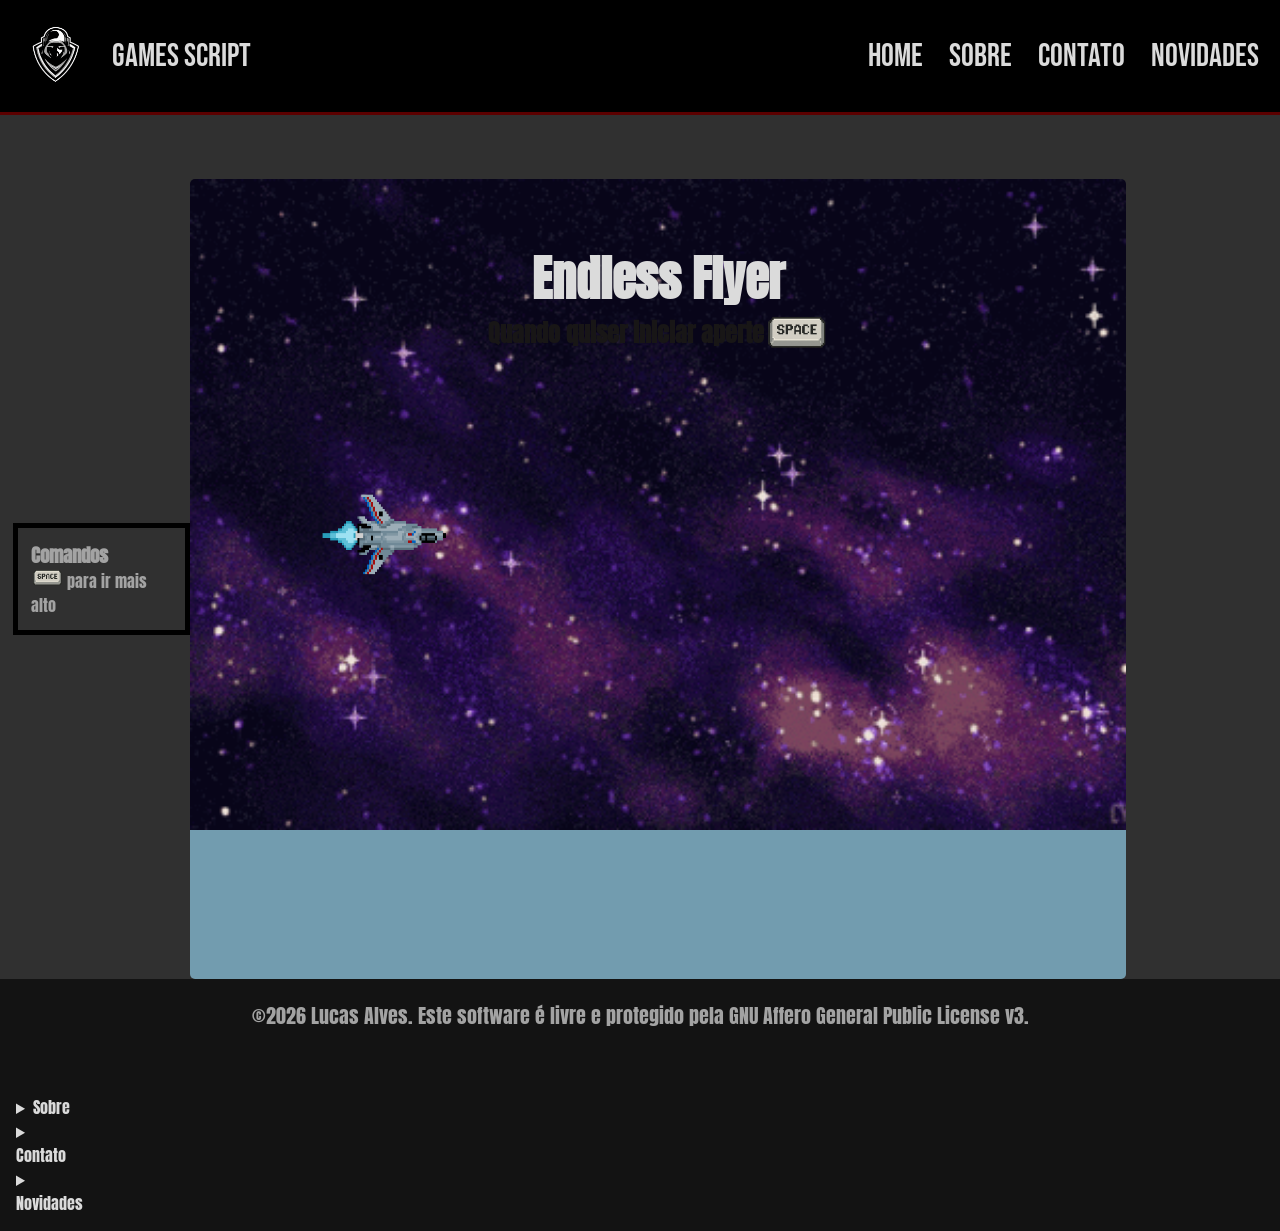
==== PAGES/endless_flyer.html @ 57188eef "Add Endless Flyer; rename Sticker Run Adds a new Endless Flyer game with images (Assets/IMG/nave.gif" ====
<!DOCTYPE html>
<html lang="pt-br">
<head>
    <meta charset="UTF-8">
    <meta name="viewport" content="width=device-width, initial-scale=1.0">
    <title>Endless Flyer</title>
    <link rel="stylesheet" href="../CSS/style.css">
    <link rel="stylesheet" href="../CSS/games.css">
    <link rel="stylesheet" href="../CSS/endless_flyer.css">
    <script src="../JS/endless_flyer.js" defer></script>
</head>
<body>
    <!-- TOPO - NAVEGAÇÃO (PADRÃO) -->
     <header class="topo">
      <div>
        <a href="../index.html" id="logo">
        <img src="../Assets/IMG/Logo_site.png" alt="Logo do site">
        <span>GAMES SCRIPT</span>
        </a>
      </div>

    <nav>
      <ul id="navegacao">
        <li><a href="../index.html">home</a></li>
        <li><a href="#aba-sobre">Sobre</a></li>
        <li><a href="#aba-contato">Contato</a></li>
        <li><a href="#aba-novidades">Novidades</a></li>
      </ul>
    </nav>
  </header>

  <!-- TELA DO JOGO/ HERO - DESTAQUE -->
  <main>
     <section class="hero">
    <aside class="controles">
      <div class="texto">
        <h3>Comandos</h3>
        <p><img src="../Assets/IMG/space.png" alt="barra de espaço"> para ir mais alto
        </p>
      </div>
    </aside>

      <div class="tela">
        <div class="texto">
          <h1>Endless Flyer</h1>
          <h2>Quando quiser iniciar aperte <img src="../Assets/IMG/space.png" alt="barra de espaço"></h2>
          <h4></h4>
        </div>
        
        <img src="../Assets/IMG/nave.gif" alt="nave" class="nave">
        <img src="../Assets/IMG/asteroide.gif" alt="asteroide" class="asteroide" id="1">
        <img src="../Assets/IMG/asteroide.gif" alt="asteroide" class="asteroide" id="2">
        <img src="../Assets/IMG/asteroide.gif" alt="asteroide" class="asteroide" id="3">
        <img src="../Assets/IMG/asteroide.gif" alt="asteroide" class="asteroide" id="4">

      </div>
    </section>
  </main>

  <!-- RODAPÉ (PADRÃO) -->
    <footer id="rodape">
    <div>
      <p>©2026 Lucas Alves. Este software é livre e protegido pela GNU Affero General Public License v3.</p>
    </div>

    <details id="aba-sobre">
      <summary>Sobre</summary>
      <p>Sou um aluno da Etec Sales Gomes que desejou avançar seus estudos e conhecimentos através de desafios, este foi um site feito a partir dos meus conhecimentos básicos em HTML, CSS e JS.</p>
    </details>
    
    <details id="aba-contato">
      <summary>Contato</summary>
      <p>Acesse:<a href="https://github.com/LucasA-01/">&nbsp;&nbsp;Meu github&nbsp;&nbsp;</a>Caso tenha problemas, dúvidas ou qualquer outra coisa, pode me contatar por lá.</p>
    </details>
    
    <details id="aba-novidades">
      <summary>Novidades</summary>
      <p>Seguimos trabalhando para desenvolver mais jogos 🚀</p>
    </details>
  </footer>
</body>
</html>
---- CSS/style.css ----
@import url('https://fonts.googleapis.com/css2?family=Anton&family=Bebas+Neue&family=Changa+One:ital@0;1&display=swap');

/* FORMATAÇÃO GERAL */

* {
  margin: 0;
  padding: 0;
  box-sizing: border-box;
}

/* VARIÁVEIS GLOBAIS */

:root {
  --cor-fundo: #747474;
  --cor-lateral: #303030;
  --cor-topo: rgb(0, 0, 0);
  --cor-hero: rgb(10, 10, 10);
  --cor-rodape: rgb(19, 19, 19);
  --cor-tela: #729caf;
  --cor-fonte: #181616;
  --cor-fonte-topo: #dbdbdb;
  --cor-fonte-rodape: #dbdbdb;
  --cor-fonte-link: #636363;
  --cor-fonte-hover: #5c0000;
  --fonte-titulos: 'Bebas Neue', arial, sans-serif;
  --fonte-textos: 'Anton', sans-serif;
  --fonte-links: 'Changa One', sans-serif;
}

/* CORPO/BODY */

body {
  background-color: var(--cor-lateral);
}

/* TOPO - NAVEGAÇÃO*/

.topo {
  background-color: var(--cor-topo);
  font-family: var(--fonte-titulos);
  font-size: 2rem;
  display: flex;
  justify-content: space-between;
  align-items: center;
  padding: 1rem;
  border-bottom: 3px solid var(--cor-fonte-hover);
}

.topo a {
  text-decoration: none;
  color: var(--cor-fonte-topo);
}

.topo li {
  padding: 5px;

}

.topo li:hover {
  background-color: var(--cor-fonte-hover);
  border-radius: 5px;
}

#logo {
  display: flex;
  align-items: center;
  gap: 1rem;
}

#logo img{
  width: 5rem;
  height: auto;
}

#navegacao {
  display: flex;
  list-style: none;
  gap: 1rem;
}

/* HERO - DESTAQUE */

.hero h1 {
  display: flex;
  justify-content: center;
  color: var(--cor-fonte-topo);
  font-size: 3rem;
}

.texto {
  color: var(--cor-fonte);
  font-family: var(--fonte-textos);
}

/* RODAPÉ */

#rodape {
  padding: 1rem;
  background-color: var(--cor-rodape);
  color: var(--cor-fonte-rodape);
  font-family: var(--fonte-textos);
}

#rodape div {
  display: flex;
  justify-content: center;
  margin-top: 5px;
  margin-bottom: 4rem;
  font-size: 20px;
}

#rodape a {
  text-decoration: none;
  color: var(--cor-fonte-link);
}

#rodape summary {
  width: 5vw;
}

#rodape summary:hover {
  cursor: pointer;
}
---- CSS/games.css ----
/* HERO */

.hero {
    display: flex;
    margin-top: 5vw;
    margin-left: 1vw;
    width: 100%;
    align-items: center;
    justify-content: space-between;
}

.tela {
    display: flex;
    justify-self: center;
    justify-content: center;
    background-color: var(--cor-tela);
    width: 75vw;
    height: 50rem;
    margin-right: 13vw;
    border-radius: 5px;
    position: relative;
    overflow: hidden;
}


.texto h1 {
    margin-top: 5vw;
}

.texto h2 {
    display: flex;
    justify-content: center;
}

.texto h2 img {
    width: 4rem;
}

.hero h4 {
  display: flex;
  justify-content: center;
    color: var(--cor-fonte-hover);
    font-family: var(--fonte-titulos);
    font-size: 25px;
}

/* CONTROLES */
.controles {
    display: flex;
    flex-direction: column;
    border: 5px solid black;
    padding: 1vw;
    align-self: center;
    /* width: 8vw; */
}

.texto p img {
    width: 2rem;
}

.texto h3, p{
    color: rgb(163, 163, 163);
}
---- CSS/endless_flyer.css ----
.tela{
    background-image: url(../Assets/IMG/background_endless_flyer.gif);
    background-repeat: no-repeat;
    background-size: 83vw;
}

.asteroide {
    width: 7vw;
    height: 7vw;
    position: absolute;
    bottom: 0;
    left: -7vw;
}

.nave {
    width: 10vw;
    height: 7vw;
    position: absolute;
    bottom: 50%;
    left: 10vw;
}
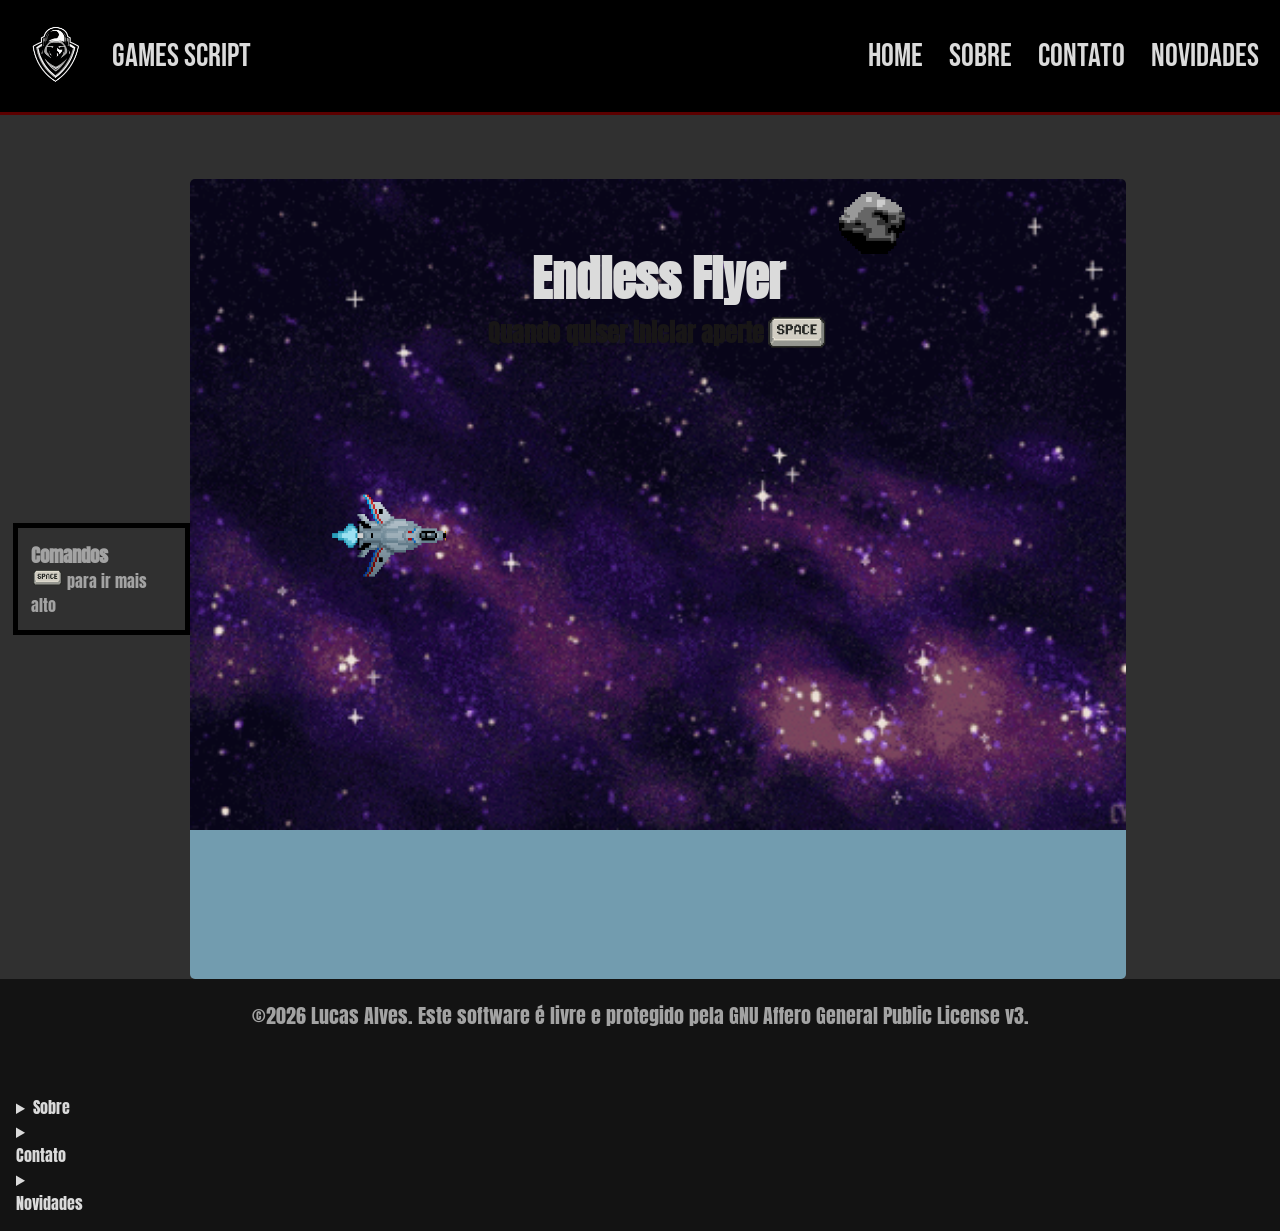
==== commit f32f6d80: "Refactor asteroid positioning with container div Wrap asteroid elements in a container div and add i" ====
--- a/PAGES/endless_flyer.html
+++ b/PAGES/endless_flyer.html
@@ -48,10 +48,13 @@
         </div>
         
         <img src="../Assets/IMG/nave.gif" alt="nave" class="nave">
-        <img src="../Assets/IMG/asteroide.gif" alt="asteroide" class="asteroide" id="1">
-        <img src="../Assets/IMG/asteroide.gif" alt="asteroide" class="asteroide" id="2">
-        <img src="../Assets/IMG/asteroide.gif" alt="asteroide" class="asteroide" id="3">
-        <img src="../Assets/IMG/asteroide.gif" alt="asteroide" class="asteroide" id="4">
+
+        <div class="asteroide">
+          <img src="../Assets/IMG/asteroide.gif" alt="asteroide" id="1">
+          <img src="../Assets/IMG/asteroide.gif" alt="asteroide" id="2">
+          <img src="../Assets/IMG/asteroide.gif" alt="asteroide" id="3">
+          <img src="../Assets/IMG/asteroide.gif" alt="asteroide" id="4">
+        </div>
 
       </div>
     </section>
--- a/CSS/endless_flyer.css
+++ b/CSS/endless_flyer.css
@@ -5,12 +5,27 @@
     background-size: 83vw;
 }
 
-.asteroide {
+.asteroide img {
     width: 7vw;
     height: 7vw;
     position: absolute;
+}
+
+#1 {
     bottom: 0;
-    left: -7vw;
+    left: 5vw;
+}
+#2 {
+    bottom: 7vw;
+    left: 10vw;
+}
+#3 {
+    bottom: 15vw;
+    left: 0vw;
+}
+#4 {
+    bottom: 20vw;
+    left: 20vw;
 }
 
 .nave {
